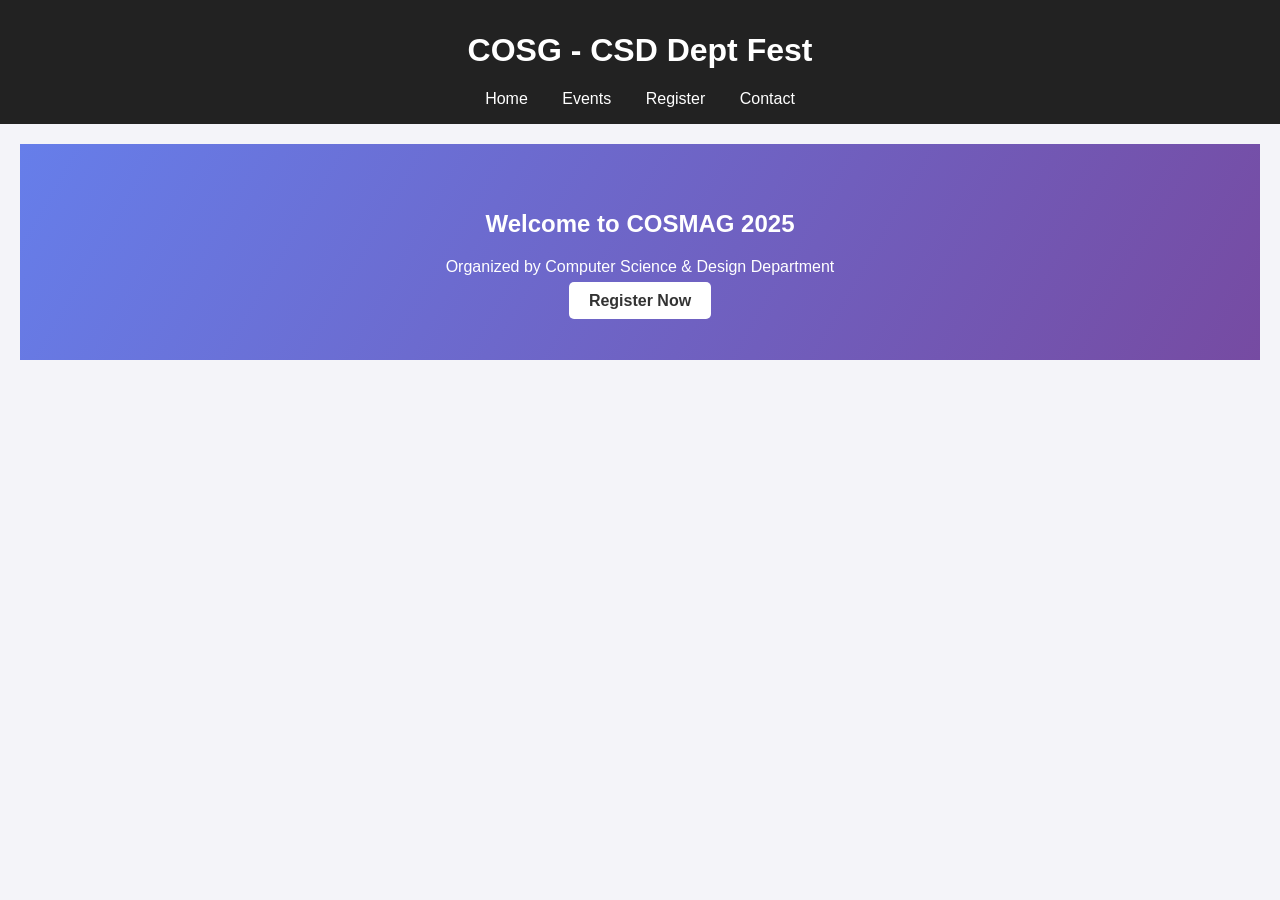
==== index.html @ f4043a7d "Add files via upload" ====
<!DOCTYPE html>
<html lang="en">
<head>
  <meta charset="UTF-8">
  <title>COSMAG - CSD Department Fest</title>
  <link rel="stylesheet" href="style.css">
</head>
<body>
  <header>
    <h1><span class="highlight">C</span>OS<span class="highlight">G</span> - CSD Dept Fest</h1>
    <nav>
      <a href="index.html">Home</a>
      <a href="events.html">Events</a>
      <a href="register.html">Register</a>
      <a href="contact.html">Contact</a>
    </nav>
  </header>
  <main>
    <section class="hero">
      <h2>Welcome to COSMAG 2025</h2>
      <p>Organized by Computer Science & Design Department</p>
      <a href="register.html" class="btn">Register Now</a>
    </section>
  </main>
</body>
</html>
---- style.css ----
body {
  font-family: 'Segoe UI', sans-serif;
  margin: 0;
  padding: 0;
  background: #f4f4f9;
}
header {
  background: #222;
  color: white;
  padding: 1rem;
  text-align: center;
}
nav a {
  margin: 0 15px;
  text-decoration: none;
  color: #fff;
}
h1, h2 {
  margin-top: 1rem;
}
main {
  padding: 20px;
}
.hero {
  text-align: center;
  padding: 50px;
  background: linear-gradient(120deg, #667eea, #764ba2);
  color: white;
}
.btn {
  padding: 10px 20px;
  background: #fff;
  color: #333;
  border: none;
  text-decoration: none;
  font-weight: bold;
  border-radius: 5px;
}
form {
  max-width: 500px;
  margin: auto;
  background: white;
  padding: 20px;
  border-radius: 8px;
}
form label {
  display: block;
  margin-bottom: 10px;
}
form input, form select {
  width: 100%;
  padding: 8px;
  margin-top: 5px;
}
button {
  padding: 10px;
  margin-top: 10px;
  background: #667eea;
  color: white;
  border: none;
  border-radius: 5px;
}
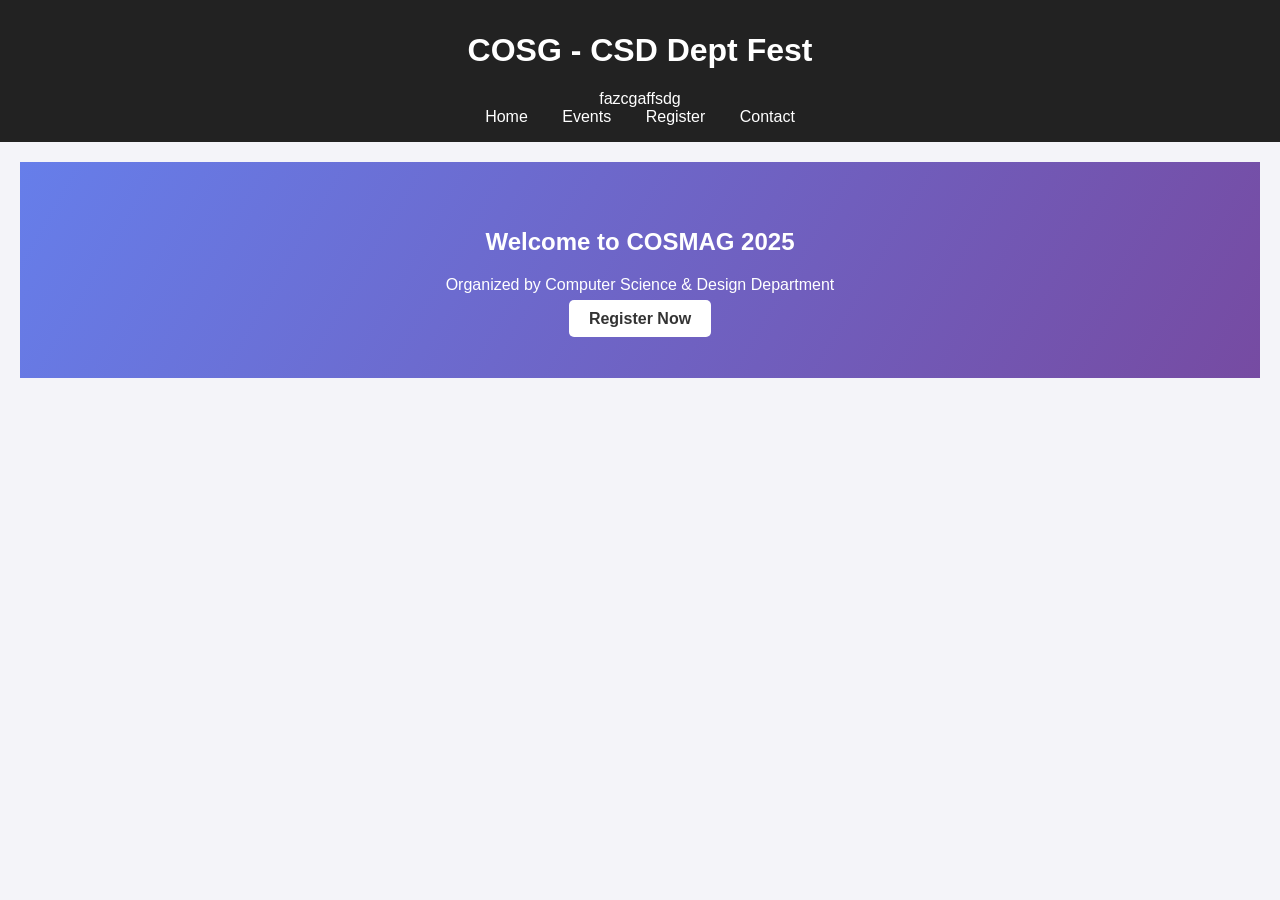
==== commit aa98f380: "Update index.html" ====
--- a/index.html
+++ b/index.html
@@ -7,7 +7,7 @@
 </head>
 <body>
   <header>
-    <h1><span class="highlight">C</span>OS<span class="highlight">G</span> - CSD Dept Fest</h1>
+    <h1><span class="highlight">C</span>OS<span class="highlight">G</span> - CSD Dept Fest</h1>fazcgaffsdg
     <nav>
       <a href="index.html">Home</a>
       <a href="events.html">Events</a>
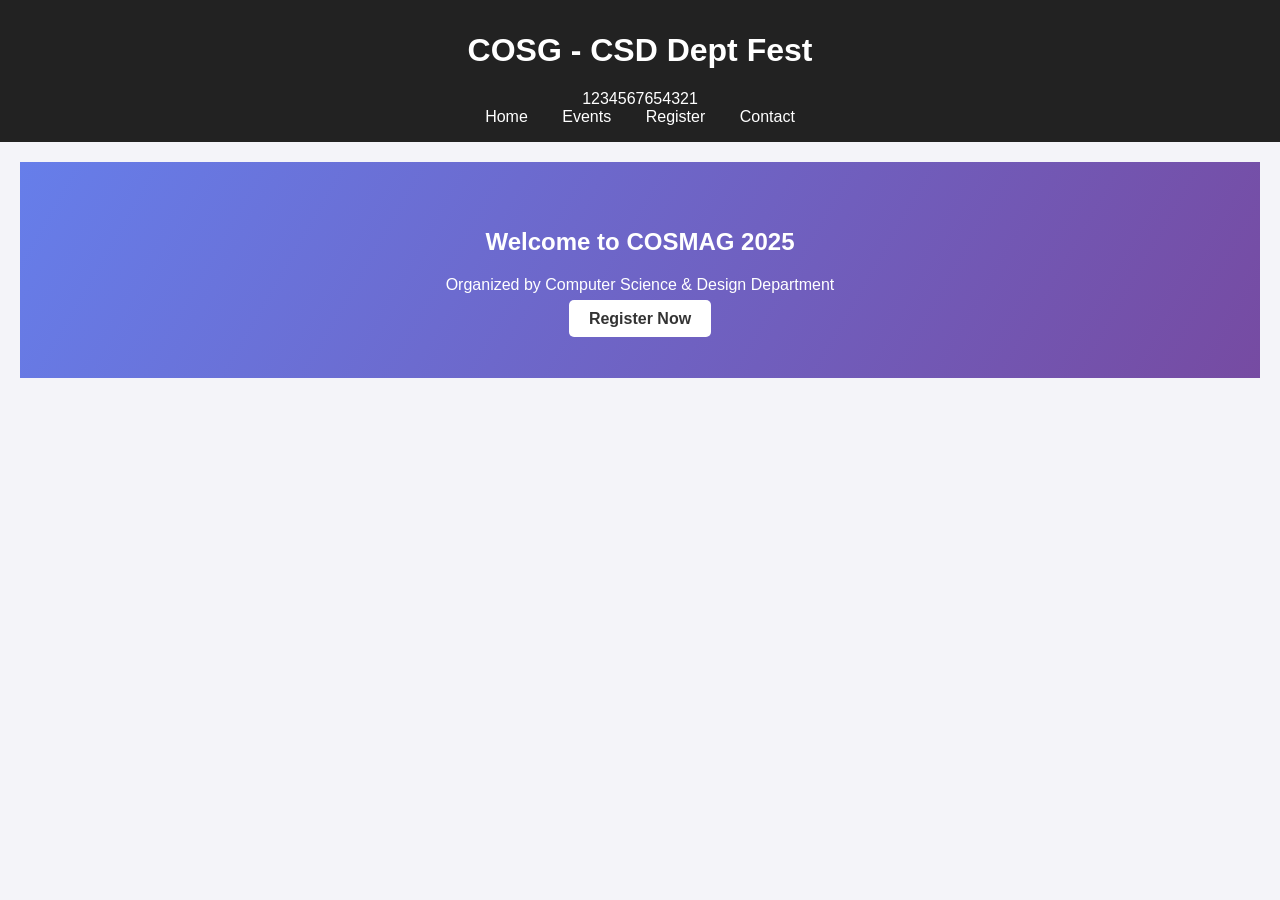
==== commit 3b2fc4bf: "Update index.html" ====
--- a/index.html
+++ b/index.html
@@ -7,7 +7,7 @@
 </head>
 <body>
   <header>
-    <h1><span class="highlight">C</span>OS<span class="highlight">G</span> - CSD Dept Fest</h1>fazcgaffsdg
+    <h1><span class="highlight">C</span>OS<span class="highlight">G</span> - CSD Dept Fest</h1>1234567654321
     <nav>
       <a href="index.html">Home</a>
       <a href="events.html">Events</a>
